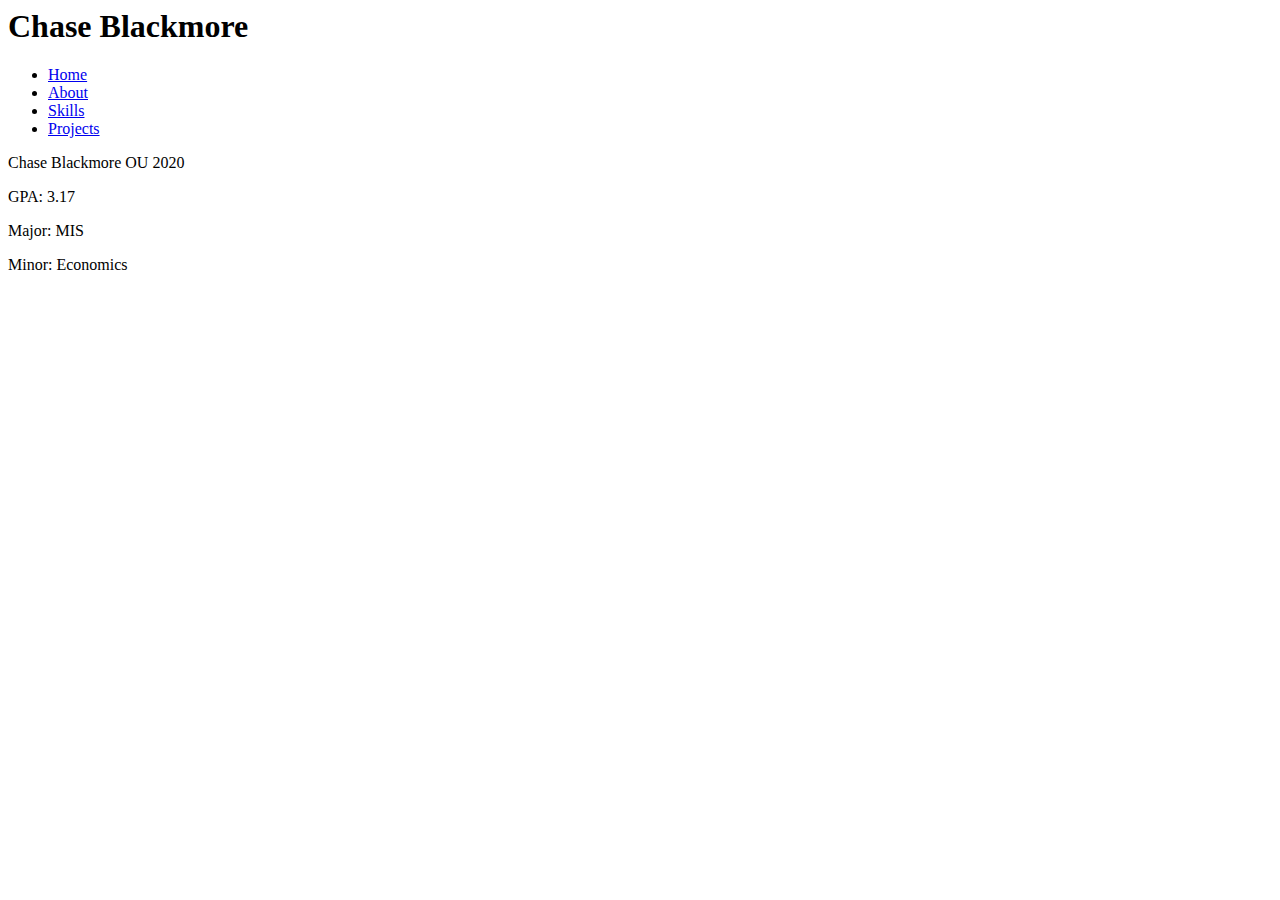
==== index.html @ e7bb4be5 "added" ====
<!<!DOCTYPE html>
<html>
<head>
    <title> Home-Chase Blackmore </title>
    <link rel="stylesheet" href="style.css">

</head>
<body>
    <h1 id="chase"> Chase Blackmore </h1>
</body>
<div id="links">
    <ul>
        <li> <a target="_blank" href="C:\Users\black\source\repos\chaseblackmore\chaseblackmore.github.io\Solution1\Home.html">Home</a></li>
        <li> <a target="_blank" href="C:\Users\black\source\repos\chaseblackmore\chaseblackmore.github.io\Solution1\About.html">About</a> </li>
        <li> <a target="_blank" href="C:\Users\black\source\repos\chaseblackmore\chaseblackmore.github.io\Solution1\Skills.html">Skills</a></li>
        <li> <a target="_blank" href="C:\Users\black\source\repos\chaseblackmore\chaseblackmore.github.io\Solution1\Projects.html">Projects</a></li>

    </ul>
</div>
<div id="homepage">
    <p> Chase Blackmore OU 2020</p>
    <p>GPA: 3.17 </p>
    <p>Major: MIS</p>
    <p>Minor: Economics</p>
</div>

</html>
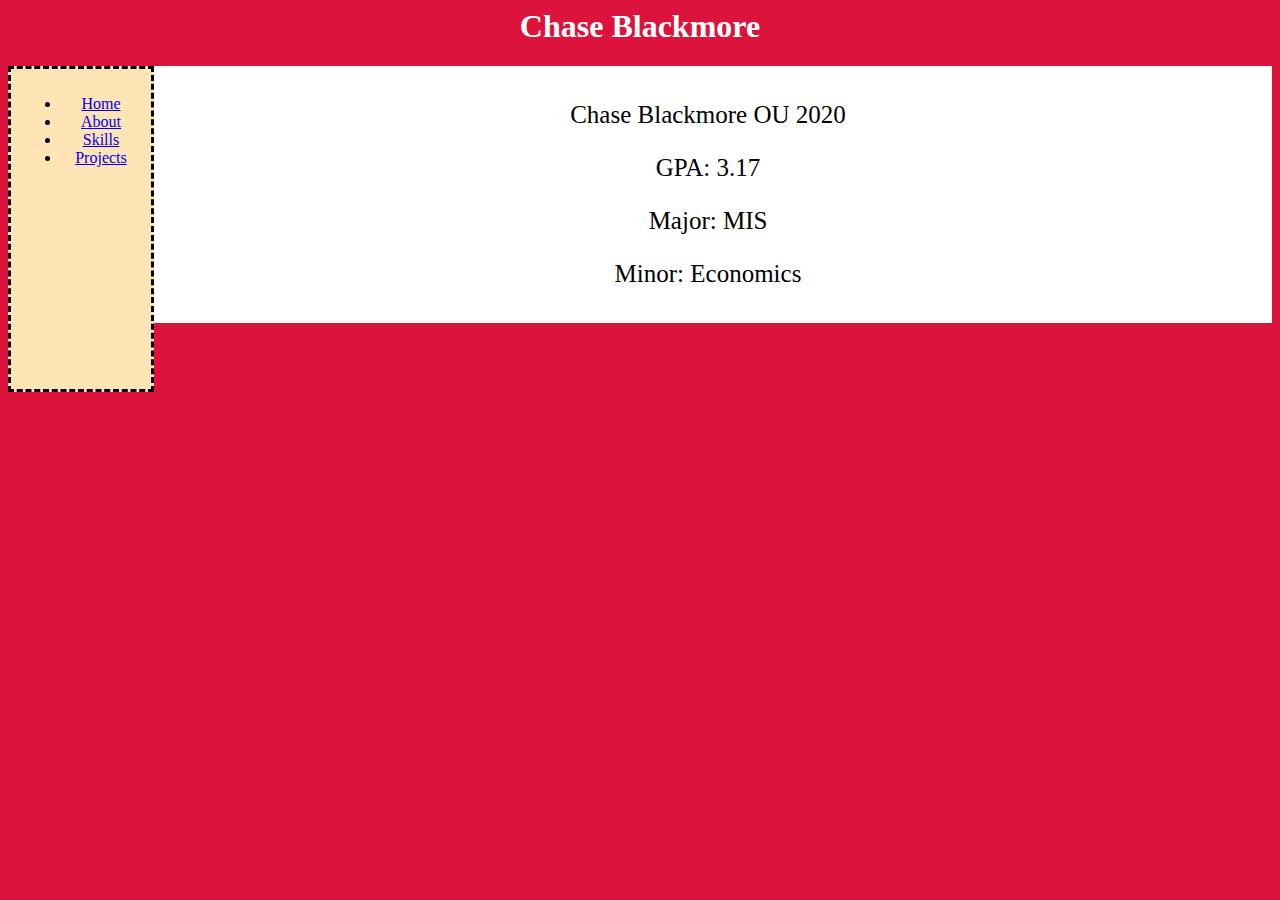
==== commit 9283a7cb: "Style" ====
--- a/index.html
+++ b/index.html
@@ -2,7 +2,7 @@
 <html>
 <head>
     <title> Home-Chase Blackmore </title>
-    <link rel="stylesheet" href="style.css">
+    <link rel="stylesheet" href="Style.css">
 
 </head>
 <body>
@@ -10,10 +10,10 @@
 </body>
 <div id="links">
     <ul>
-        <li> <a target="_blank" href="C:\Users\black\source\repos\chaseblackmore\chaseblackmore.github.io\Solution1\Home.html">Home</a></li>
-        <li> <a target="_blank" href="C:\Users\black\source\repos\chaseblackmore\chaseblackmore.github.io\Solution1\About.html">About</a> </li>
-        <li> <a target="_blank" href="C:\Users\black\source\repos\chaseblackmore\chaseblackmore.github.io\Solution1\Skills.html">Skills</a></li>
-        <li> <a target="_blank" href="C:\Users\black\source\repos\chaseblackmore\chaseblackmore.github.io\Solution1\Projects.html">Projects</a></li>
+        <li> <a target="_blank" href="https://chaseblackmore.github.io/index.html">Home</a></li>
+        <li> <a target="_blank" href="https://chaseblackmore.github.io/About.html">About</a> </li>
+        <li> <a target="_blank" href="https://chaseblackmore.github.io/Skills.html">Skills</a></li>
+        <li> <a target="_blank" href="https://chaseblackmore.github.io/Projects.html">Projects</a></li>
 
     </ul>
 </div>
--- a/Style.css
+++ b/Style.css
@@ -0,0 +1,67 @@
+#links {
+    float: left;
+    background-color: moccasin;
+    height: 300px;
+    margin: auto;
+    padding: 10px;
+    text-align: center;
+    width: 120px;
+    text-align:center;
+    border:dashed;
+}
+
+h1 {
+    text-align: center;
+    color:white;
+    font-weight:bold;
+    
+}
+
+body {
+    background-color: crimson;
+}
+
+#projectspage {
+    display: block;
+    margin-left: auto;
+    margin-right: auto;
+    background-color: white;
+    color: black;
+    font-size: 25px;
+    text-align: center;
+    padding: 10px;
+}
+
+#aboutme {
+    display: block;
+    margin-left: auto;
+    margin-right: auto;
+    background-color: white;
+    color: black;
+    font-size: 25px;
+    text-align: center;
+    padding: 10px;
+}
+
+#skillspage {
+    display: block;
+    margin-left: auto;
+    margin-right: auto;
+    background-color: white;
+    color: black;
+    font-size: 25px;
+    text-align: center;
+    padding: 10px;
+}
+
+#homepage {
+    display:block;
+    margin-left:auto;
+    margin-right:auto;
+    background-color:white;
+    color:black;
+    font-size:25px;
+    text-align:center;
+    padding:10px;
+
+}
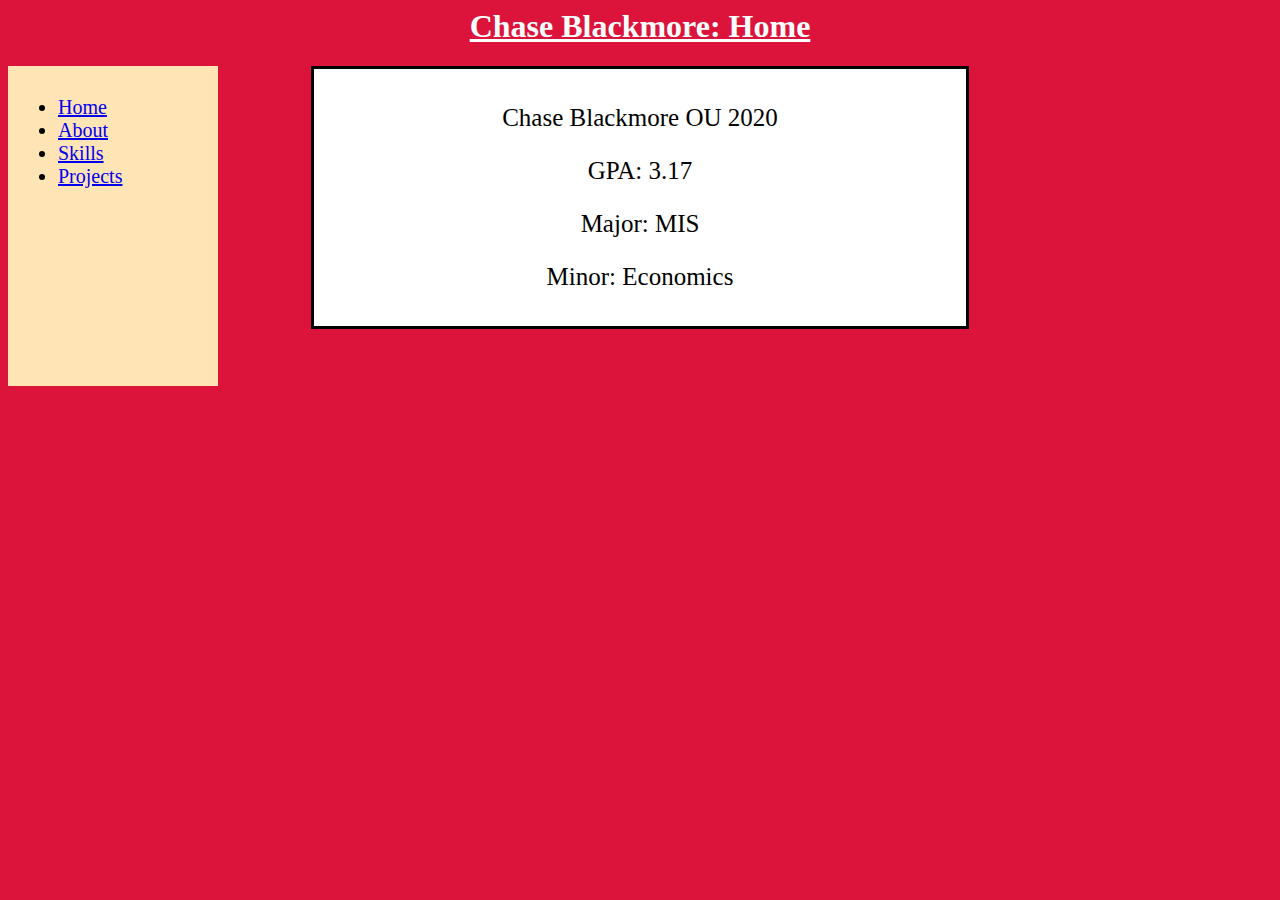
==== commit 7baa135b: "finished2" ====
--- a/index.html
+++ b/index.html
@@ -6,7 +6,7 @@
 
 </head>
 <body>
-    <h1 id="chase"> Chase Blackmore </h1>
+    <h1 id="chase"> Chase Blackmore: Home </h1>
 </body>
 <div id="links">
     <ul>
--- a/Style.css
+++ b/Style.css
@@ -5,16 +5,32 @@
     margin: auto;
     padding: 10px;
     text-align: center;
-    width: 120px;
+    width: 15%;
     text-align:center;
-    border:dashed;
+    border:double solid;
+    text-decoration:none;
+    font-size:20px;
+    
+}
+#links:hover{
+    background-color:white;
 }
 
 h1 {
     text-align: center;
     color:white;
     font-weight:bold;
+    text-decoration:underline;
     
+    
+}
+#pic1{
+    width:200px;
+    height:200px;
+}
+#pic2{
+    width:200px;
+    height:200px;
 }
 
 body {
@@ -31,6 +47,17 @@
     text-align: center;
     padding: 10px;
 }
+#projectpage {
+    display: block;
+    margin-left: auto;
+    margin-right: auto;
+    background-color: white;
+    color: black;
+    font-size: 25px;
+    text-align: center;
+    padding: 10px;
+    width:50%;
+}
 
 #aboutme {
     display: block;
@@ -41,9 +68,15 @@
     font-size: 25px;
     text-align: center;
     padding: 10px;
+
+    width:60%;
+   
+}
+#aboutme:hover{
+    background-color:skyblue;
 }
 
-#skillspage {
+#skillpagecol1 {
     display: block;
     margin-left: auto;
     margin-right: auto;
@@ -52,16 +85,33 @@
     font-size: 25px;
     text-align: center;
     padding: 10px;
+    width:50%;
+} 
+#skillpagecol1:hover{
+    background-color:skyblue;
 }
+li{
+    text-align:left;
+    
+}
+
+
+
 
 #homepage {
     display:block;
     margin-left:auto;
     margin-right:auto;
     background-color:white;
+    border:3px solid black;
+  
     color:black;
     font-size:25px;
     text-align:center;
     padding:10px;
+    width: 50%;
 
 }
+#homepage:hover{
+    background-color:skyblue;
+}
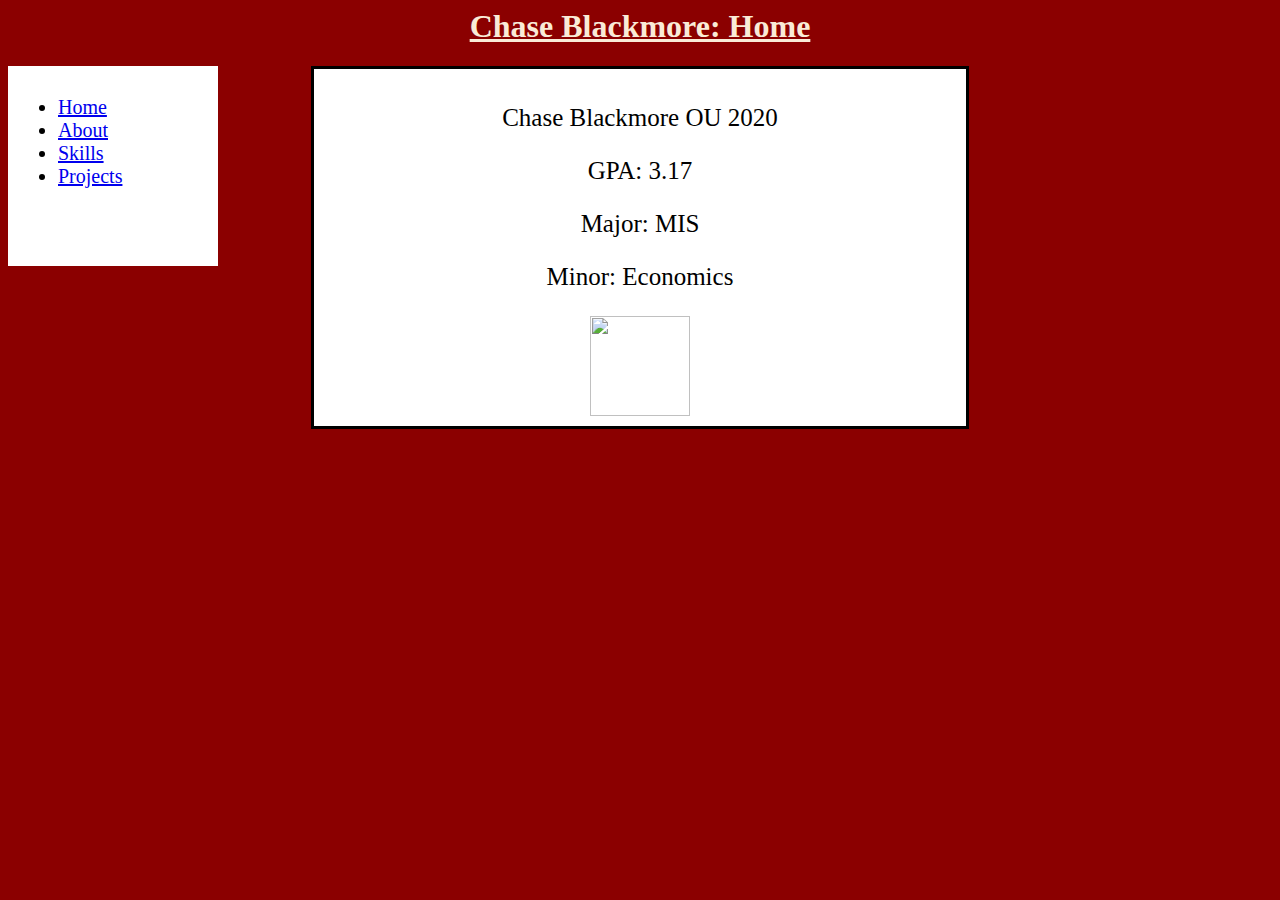
==== commit dadbf821: "done" ====
--- a/index.html
+++ b/index.html
@@ -22,6 +22,6 @@
     <p>GPA: 3.17 </p>
     <p>Major: MIS</p>
     <p>Minor: Economics</p>
-</div>
+ <img src="http://www.cs.ou.edu/~atiq/pics/ou-logo-large1.gif" style="width:100px;height:100px;" id="ou"/></div>
 
 </html>--- a/Style.css
+++ b/Style.css
@@ -1,7 +1,7 @@
 #links {
-    float: left;
-    background-color: moccasin;
-    height: 300px;
+    float:left;
+    background-color: white;
+    height: 180px;
     margin: auto;
     padding: 10px;
     text-align: center;
@@ -11,16 +11,22 @@
     text-decoration:none;
     font-size:20px;
     
+    
 }
 #links:hover{
-    background-color:white;
+    background-color:lightblue;
+}
+#ou{
+   text-align:right;
 }
 
 h1 {
     text-align: center;
-    color:white;
+    color:antiquewhite;
     font-weight:bold;
     text-decoration:underline;
+    
+    
     
     
 }
@@ -34,7 +40,7 @@
 }
 
 body {
-    background-color: crimson;
+    background-color: darkred;
 }
 
 #projectspage {
